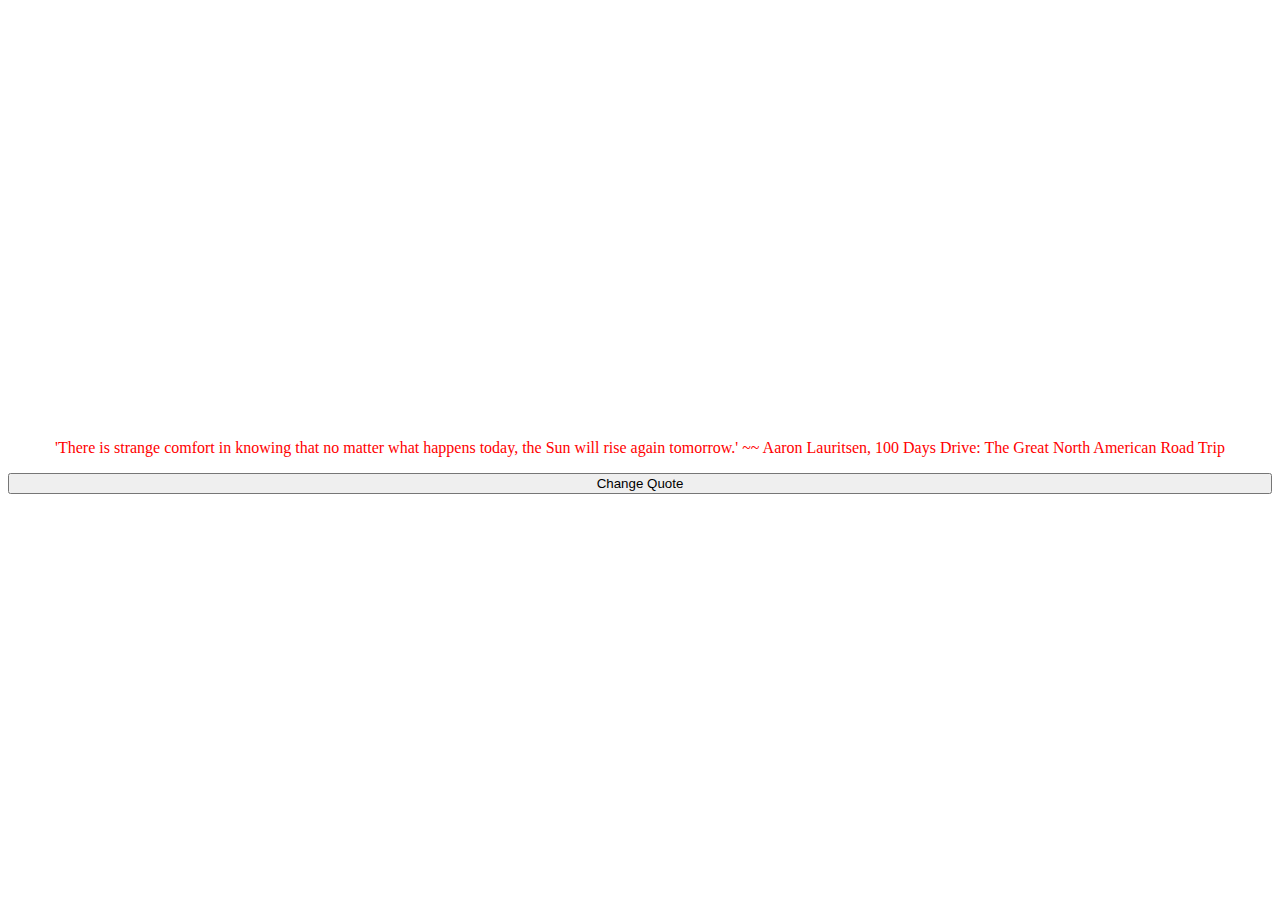
==== Javascript starter projects/project3/webpage/index.html @ 1000330b "Early version" ====
<!DOCTYPE html>
<html lang="en">
<head>
    <meta charset="UTF-8">
    <meta http-equiv="X-UA-Compatible" content="IE=edge">
    <meta name="viewport" content="width=device-width, initial-scale=1.0">
    <title>Quote 'Generator'</title>
    <link rel="stylesheet" href="./styles.css"/>
</head>
<body>
    <div class="container">
        <p id="quoteContainer">Show This</p>
        <button type="button" onclick="changeQuote()">Change Quote</button>
    </div>
    <script src="./script.js"></script>
</body>
</html>
---- Javascript starter projects/project3/webpage/styles.css ----
.container{
    display:flex;
    align-content:center;
    justify-content:center;
    text-align:center;
    flex-direction:column;
    height:100vh;
    color:red;
}
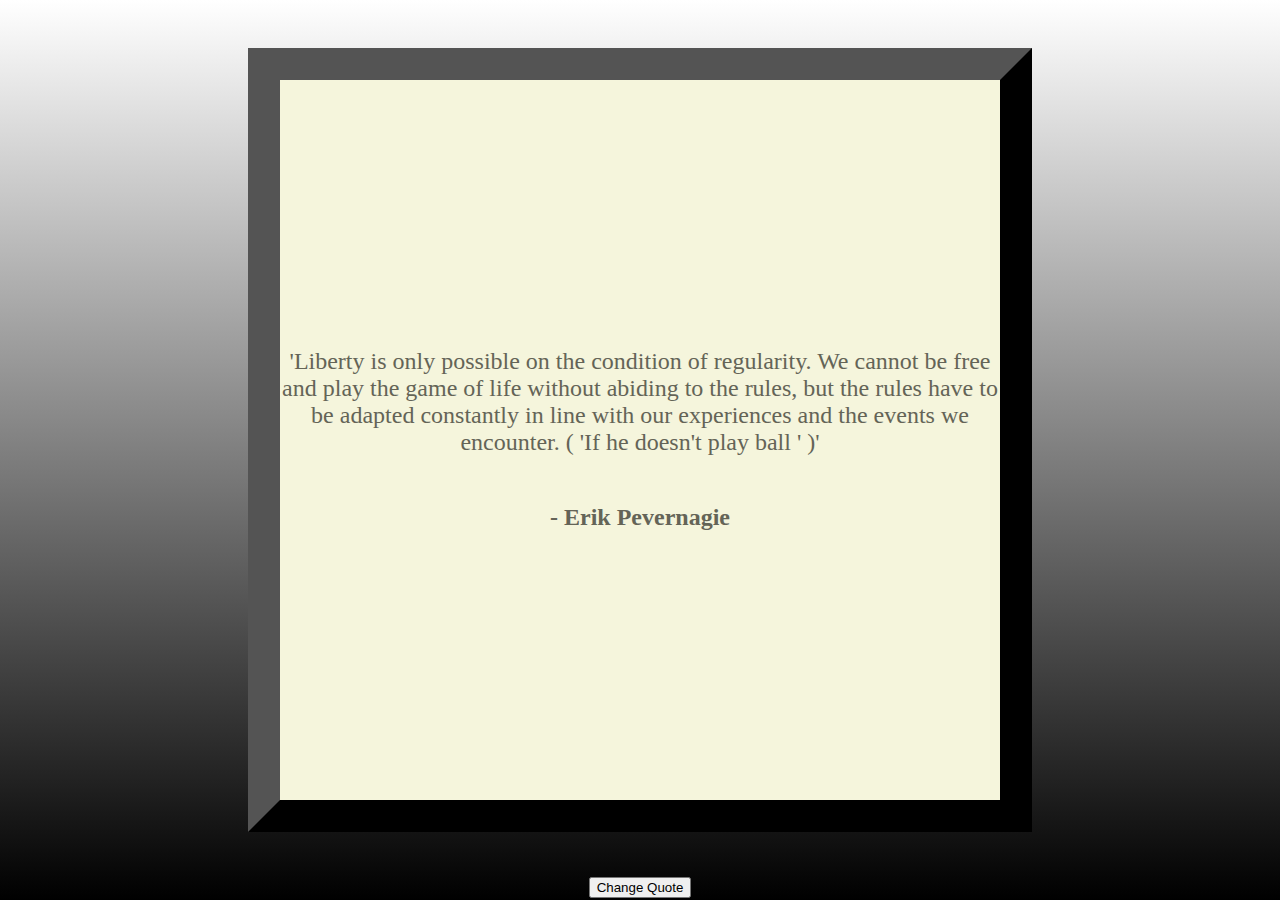
==== commit 82c8555b: "Updated quote generator" ====
--- a/Javascript starter projects/project3/webpage/index.html
+++ b/Javascript starter projects/project3/webpage/index.html
@@ -7,11 +7,12 @@
     <title>Quote 'Generator'</title>
     <link rel="stylesheet" href="./styles.css"/>
 </head>
-<body>
+<body onload="changeQuote()">
     <div class="container">
-        <p id="quoteContainer">Show This</p>
-        <button type="button" onclick="changeQuote()">Change Quote</button>
+        <p id="quoteP">Show This If Something Goes Wrong</p>
+        <p id="author">Author name goes here</p>
     </div>
+    <button type="button" onclick="changeQuote()" class="my-button">Change Quote</button>
     <script src="./script.js"></script>
 </body>
 </html>--- a/Javascript starter projects/project3/webpage/styles.css
+++ b/Javascript starter projects/project3/webpage/styles.css
@@ -1,9 +1,35 @@
+body{
+    height:100vh;
+    min-height:55rem;
+    margin:0;
+    display:flex;
+    flex-direction:column;
+    justify-content:center;
+    background-image:linear-gradient(to bottom, white, black);
+}
 .container{
     display:flex;
+    align-self:center;
     align-content:center;
     justify-content:center;
     text-align:center;
     flex-direction:column;
-    height:100vh;
-    color:red;
+    height:45rem;
+    width:45rem;
+    border:outset black 2rem;
+    background-color:rgb(245, 245, 220);
+    color:rgb(100, 100, 87);
+}
+.my-button{
+    position:relative;
+    align-self: center;
+    top:45px;
+    width:fit-content;
+}
+#quoteP{
+    font-size:1.5rem;
+}
+#author{
+    font-size:1.5rem;
+    font-weight: bold;
 }